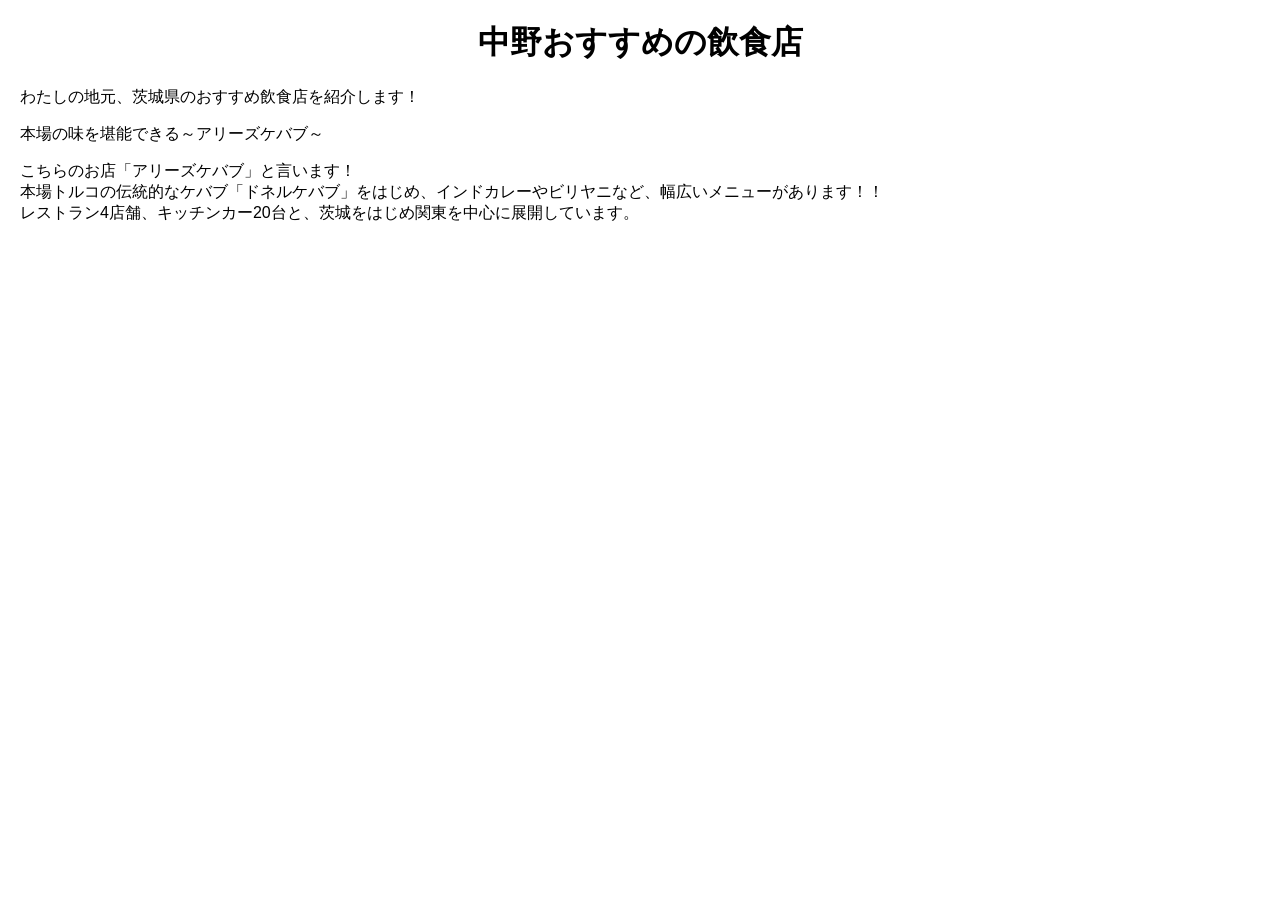
==== html/Nakano.html @ c508e430 "個人html作成など 中野のhtmlを作成しました。また、個人用のhtmlフォルダを作成しました。" ====
<!DOCTYPE html>
<html lamg="ja">
    <head>
        <meta charset="UTF-8">
        <title>中野のおすすめ飲食店</title>
        <link rel="stylesheet" href="/css/index.css">
    </head>
    <body>
        <h1>中野おすすめの飲食店</h1>
        <p>わたしの地元、茨城県のおすすめ飲食店を紹介します！</p>

        <p class="catch">本場の味を堪能できる～アリーズケバブ～</p>
        <p class="syoukai">こちらのお店「アリーズケバブ」と言います！<br>本場トルコの伝統的なケバブ「ドネルケバブ」をはじめ、インドカレーやビリヤニなど、幅広いメニューがあります！！<br>レストラン4店舗、キッチンカー20台と、茨城をはじめ関東を中心に展開しています。</p>

    </body>
---- css/index.css ----
body {
    font-family: sans-serif;
    margin: 20px;
}

h1 {
    text-align: center;
}

.grid {
    display: grid;
    grid-template-columns: auto auto auto auto;
    justify-content: center;
    align-items: center;
    row-gap: 40px;
    column-gap: 20px;
    padding: 20px;
}

.label {
    text-align: center;
    font-weight: bold;
}

.photo {
    display: inline-block;
    width: 150px;
    height: 150px;
    background: #eee;
    border: 1px solid #ccc;
    text-align: center;
    line-height: 150px;
}
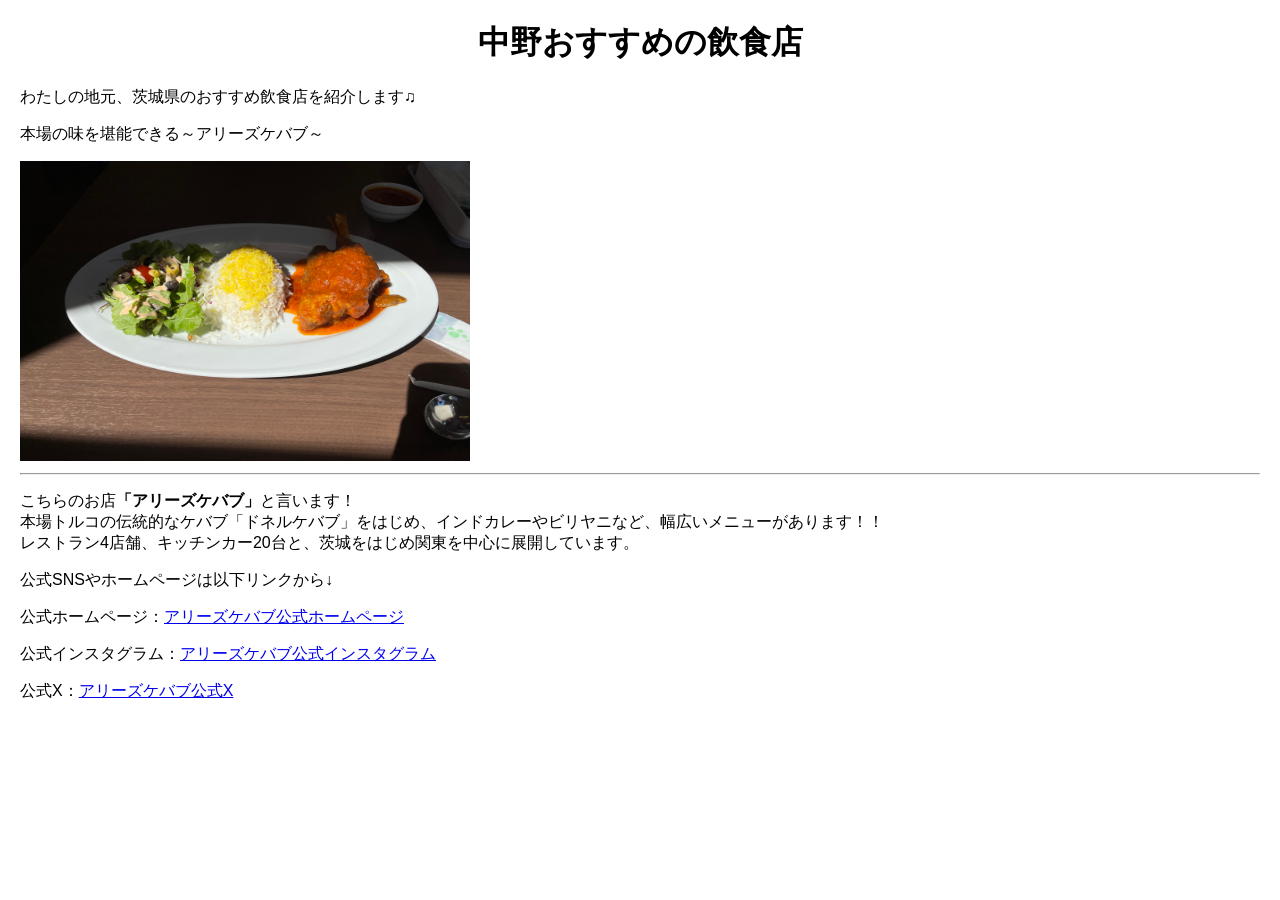
==== commit 819556db: "html直し 画像を挿入した" ====
--- a/html/Nakano.html
+++ b/html/Nakano.html
@@ -7,10 +7,15 @@
     </head>
     <body>
         <h1>中野おすすめの飲食店</h1>
-        <p>わたしの地元、茨城県のおすすめ飲食店を紹介します！</p>
+        <p>わたしの地元、茨城県のおすすめ飲食店を紹介します♫</p>
+        <p>本場の味を堪能できる～アリーズケバブ～</p>
+        <img src="..\images\中野の紹介ページ画像(1).jpeg" alt="" width="450" height="300"><hr>
+        <p>こちらのお店<strong>「アリーズケバブ」</strong>と言います！<br>本場トルコの伝統的なケバブ「ドネルケバブ」をはじめ、インドカレーやビリヤニなど、幅広いメニューがあります！！<br>レストラン4店舗、キッチンカー20台と、茨城をはじめ関東を中心に展開しています。</p>
+        <p>公式SNSやホームページは以下リンクから↓</p>
+        <p>公式ホームページ：<a href="https://alis-kebab.com/">アリーズケバブ公式ホームページ</a></p>
+        <p>公式インスタグラム：<a href="https://www.instagram.com/alis_kebab/">アリーズケバブ公式インスタグラム</a></p>
+        <p>公式X：<a href="https://x.com/alitava0521">アリーズケバブ公式X</a></p>
 
-        <p class="catch">本場の味を堪能できる～アリーズケバブ～</p>
-        <p class="syoukai">こちらのお店「アリーズケバブ」と言います！<br>本場トルコの伝統的なケバブ「ドネルケバブ」をはじめ、インドカレーやビリヤニなど、幅広いメニューがあります！！<br>レストラン4店舗、キッチンカー20台と、茨城をはじめ関東を中心に展開しています。</p>
 
     </body>
 
